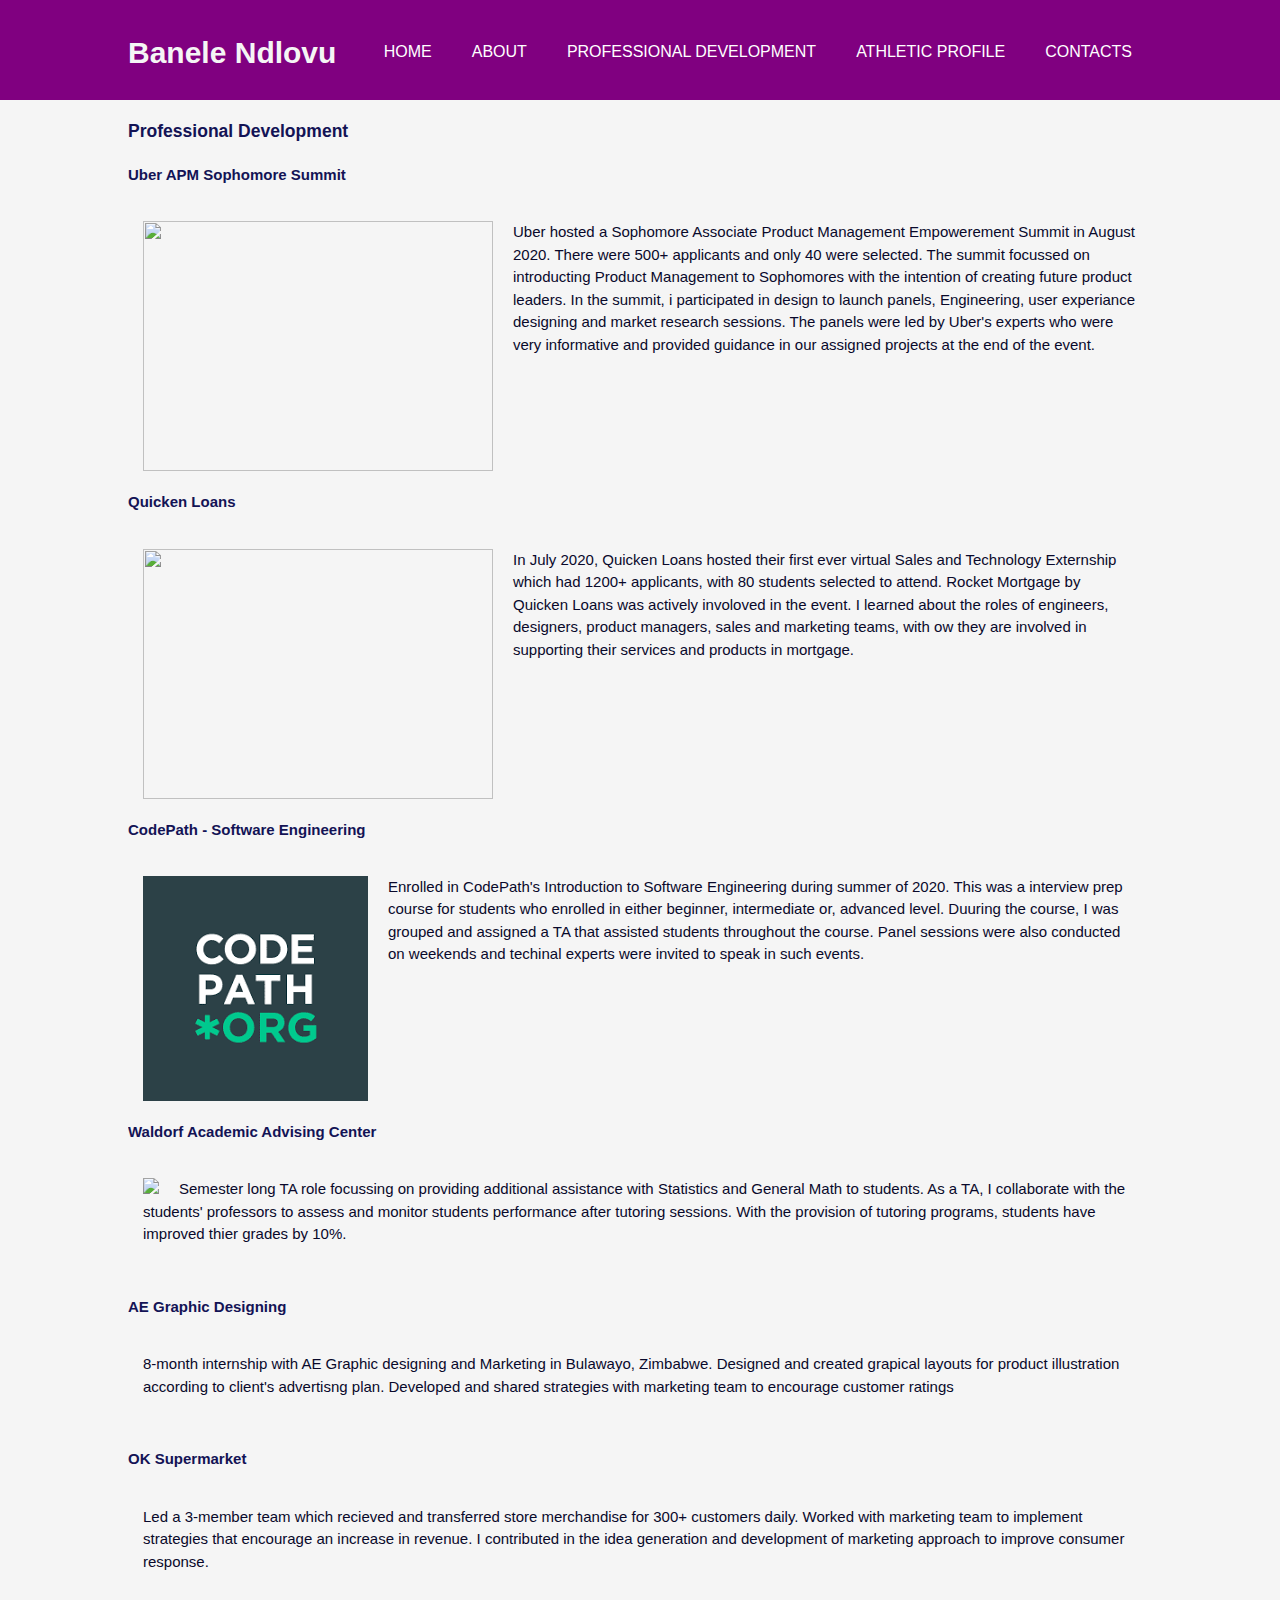
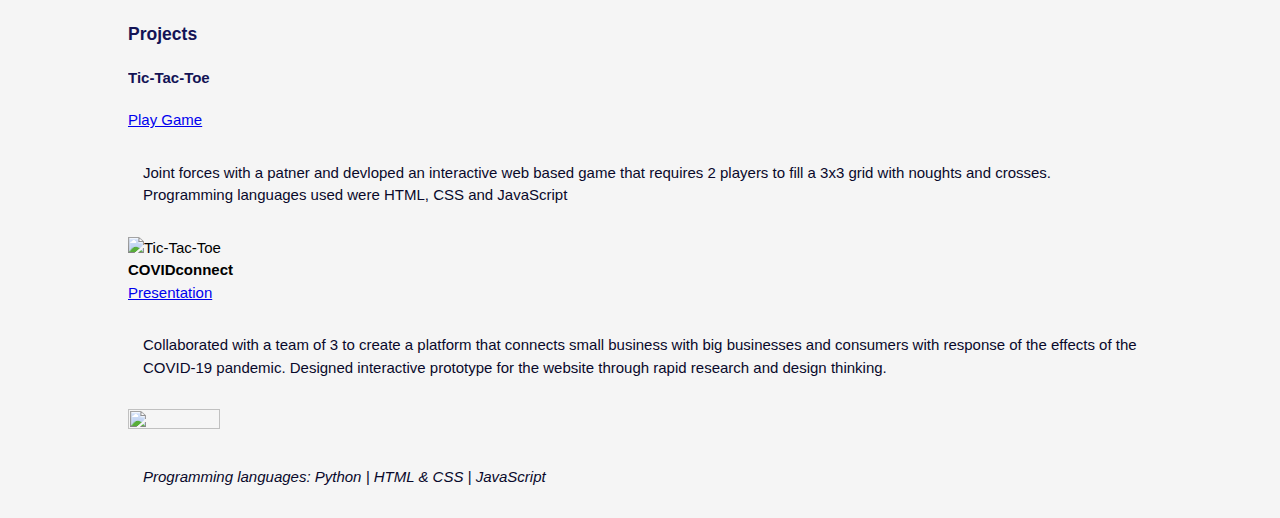
==== professionaldevelopment.html @ 4ebe6af9 "Personal Website" ====
<!DOCTYPE html>
<html>

<head>
    <meta charset="utf-8">
    <meta name="viewport" content="width=device-width, initial-scale=1.0">
    <title>Banele Ndlovu | Professional Development</title>
    <link rel="stylesheet" href="./css/style.css">

</head>

<body>
    <header>
        <div class="container">
            <div id="branding">
                <h1>Banele Ndlovu</h1>
            </div>
            <nav>
                <ul>
                    <li><a href="index.html">Home</a></li>
                    <li><a href="about.html">About</a></li>
                    <li class="current"><a href="professionaldevelopment.html">Professional Development</a></li>
                    <li><a href="athleticprofile.html">Athletic Profile</a></li>
                    <li><a href="contacts.html">Contacts</a></li>
                </ul>
            </nav>
        </div>
    </header>


    <section id="boxes">
        <div class="container">
            <h3>Professional Development</h3>
            <h4> Uber APM Sophomore Summit</h4>
            <p><img src="https://lh3.googleusercontent.com/[base64]w800-h268-no?authuser=0"
                    width="350" height="250" style="float:left; padding-right: 20px;">Uber hosted a Sophomore Associate Product Management Empowerement Summit in August 2020. There were 500+ applicants and only 40 were selected. The summit focussed on introducting
                Product Management to Sophomores with the intention of creating future product leaders. In the summit, i participated in design to launch panels, Engineering, user experiance designing and market research sessions. The panels were led
                by Uber's experts who were very informative and provided guidance in our assigned projects at the end of the event.</p>
        </div>

        <div class="container">
            <h4>Quicken Loans</h4>
            <p><img src="https://lh3.googleusercontent.com/[base64]w800-h400-no?authuser=0"
                    width="350" height="250" style="float:left; padding-right: 20px;">In July 2020, Quicken Loans hosted their first ever virtual Sales and Technology Externship which had 1200+ applicants, with 80 students selected to attend. Rocket Mortgage
                by Quicken Loans was actively involoved in the event. I learned about the roles of engineers, designers, product managers, sales and marketing teams, with ow they are involved in supporting their services and products in mortgage.</p>
        </div>

        <div class="container">
            <h4>CodePath - Software Engineering</h4>
            <p><img src="[data-uri]"
                    style="float:left; padding-right: 20px;">Enrolled in CodePath's Introduction to Software Engineering during summer of 2020. This was a interview prep course for students who enrolled in either beginner, intermediate or, advanced level.
                Duuring the course, I was grouped and assigned a TA that assisted students throughout the course. Panel sessions were also conducted on weekends and techinal experts were invited to speak in such events.</p>
        </div>

        <div class="container">
            <h4>Waldorf Academic Advising Center</h4>
            <p><img src="https://lh3.googleusercontent.com/[base64]w220-h221-no?authuser=0"
                    style="float:left; padding-right: 20px;">Semester long TA role focussing on providing additional assistance with Statistics and General Math to students. As a TA, I collaborate with the students' professors to assess and monitor students
                performance after tutoring sessions. With the provision of tutoring programs, students have improved thier grades by 10%.</p>
        </div>

        <div class="container">
            <h4>AE Graphic Designing</h4>
            <p>8-month internship with AE Graphic designing and Marketing in Bulawayo, Zimbabwe. Designed and created grapical layouts for product illustration according to client's advertisng plan. Developed and shared strategies with marketing team to
                encourage customer ratings</p>
        </div>

        <div class="container">
            <h4>OK Supermarket</h4>
            <p>Led a 3-member team which recieved and transferred store merchandise for 300+ customers daily. Worked with marketing team to implement strategies that encourage an increase in revenue. I contributed in the idea generation and development of
                marketing approach to improve consumer response.</p>
        </div>

    </section>

    <div class="container">
        <h3>Projects</h3>

        <h4><strong>Tic-Tac-Toe</strong></h4>
        <a href="https://banelendlovu.github.io/">Play Game</a>
        <p>Joint forces with a patner and devloped an interactive web based game that requires 2 players to fill a 3x3 grid with noughts and crosses. Programming languages used were HTML, CSS and JavaScript</p>
        <div class="screenshot">
            <img src="https://camo.githubusercontent.com/0631b46a68d14730ba9e0bbf486196029b63996f/68747470733a2f2f696d6775722e636f6d2f6d7857334c556f2e706e67" alt="Tic-Tac-Toe" /><br>
        </div>


        </h4><strong>COVIDconnect</strong></h4><br>

        <a href="https://docs.google.com/presentation/d/1ssASWd2uuWafZ3NIFv8qZAVlJqkCoV0712PIQRDykD4/edit?usp=sharing">Presentation</a>
        <p>Collaborated with a team of 3 to create a platform that connects small business with big businesses and consumers with response of the effects of the COVID-19 pandemic. Designed interactive prototype for the website through rapid research and
            design thinking.
        </p>
        <div class="screenshot">
            <img src="https://lh3.googleusercontent.com/[base64]w559-h663-no?authuser=0">
        </div>

        <p><em>Programming languages: Python | HTML & CSS | JavaScript</em></p>

</body>

</html>
---- css/style.css ----
html {
    scroll-behavior: smooth;
}

#section1 {
    height: 700px;
    background: whitesmoke;
    display: inline-block;
    width: 100%;
}

body {
    font-family: Arial, Helvetica, sans-serif;
    font-size: 15px;
    line-height: 1.5;
    padding: 0;
    margin: 0;
    background-color: whitesmoke;
    overflow-x: hidden;
}

.container {
    width: 80%;
    margin: auto;
    overflow: hidden;
}

ul {
    margin: 0;
    padding: 0;
}


/* header */

header {
    background: purple;
    color: white;
    padding-top: 30px;
    min-height: 70px;
}

header a {
    color: white;
    text-decoration: none;
    text-transform: uppercase;
    font-size: 16px;
}

header li {
    float: left;
    display: inline;
    padding: 0 20px 0 20px;
}

header #branding {
    float: left;
}

header #branding h1 {
    margin: 0;
}

header nav {
    float: right;
    margin-top: 10px;
}

header a:hover {
    color: rgb(124, 120, 120);
    font-weight: bold;
}


/* showcase */

#showcase {
    min-height: 400px;
    text-align: center;
}

#showcase h4 {
    color: rgb(3, 7, 43);
}

#showcase h4 {
    color: rgb(3, 7, 43);
}

h1 {
    background-color: purple;
    color: whitesmoke;
    font-family: sans-serif;
    text-align: center
}

h4 {
    font-family: Arial;
    color: rgb(19, 19, 85);
}

h3 {
    font-family: Arial;
    color: rgb(19, 19, 85);
}

p {
    font-family: Arial;
    color: rgb(9, 9, 43);
    font-weight: 400;
}

.screenshot>img {
    width: 30%;
    height: 30%;
}

.row {
    margin: 8px -16px;
}


/* Add padding BETWEEN each column */

.row,
.row>.column {
    padding: 8px;
}


/* Create four equal columns that floats next to each other */

.column {
    float: left;
    width: 30%;
}


/* Clear floats after rows */

.row:after {
    content: "";
    display: table;
    clear: both;
}


/* Content */

.content {
    background-color: white;
    padding: 10px;
}


/* Responsive layout - makes a two column-layout instead of four columns */

@media screen and (max-width: 900px) {
    .column {
        width: 50%;
    }
}


/* Responsive layout - makes the two columns stack on top of each other instead of next to each other */

@media screen and (max-width: 600px) {
    .column {
        width: 100%;
    }
}


/* Content */

.content {
    background-color: white;
    padding: 10px;
}

p {
    padding: 15px;
    text-align: center;
}

.container>p {
    text-align: left;
}

.button {
    background-color: purple;
    border: none;
    border-radius: 4px;
    color: white;
    padding: 10px 24px;
    text-align: center;
    text-decoration: none;
    display: inline-block;
    font-size: 15px;
    margin: 4px 2px;
    margin-left: 200px;
    margin-bottom: 50px;
}


/* Style the footer */

.footer {
    background-color: purple;
    text-align: center;
    padding-left: 50px;
    width: 100%;
    left: 20px;
    bottom: 0;
    margin: auto;
}

.footer>p {
    color: white;
}


/* Media Queries */

@media(max-width: 768px) {
    header #branding,
    header nav header nav li {
        float: none;
        text-align: center;
        width: 100%;
    }
}
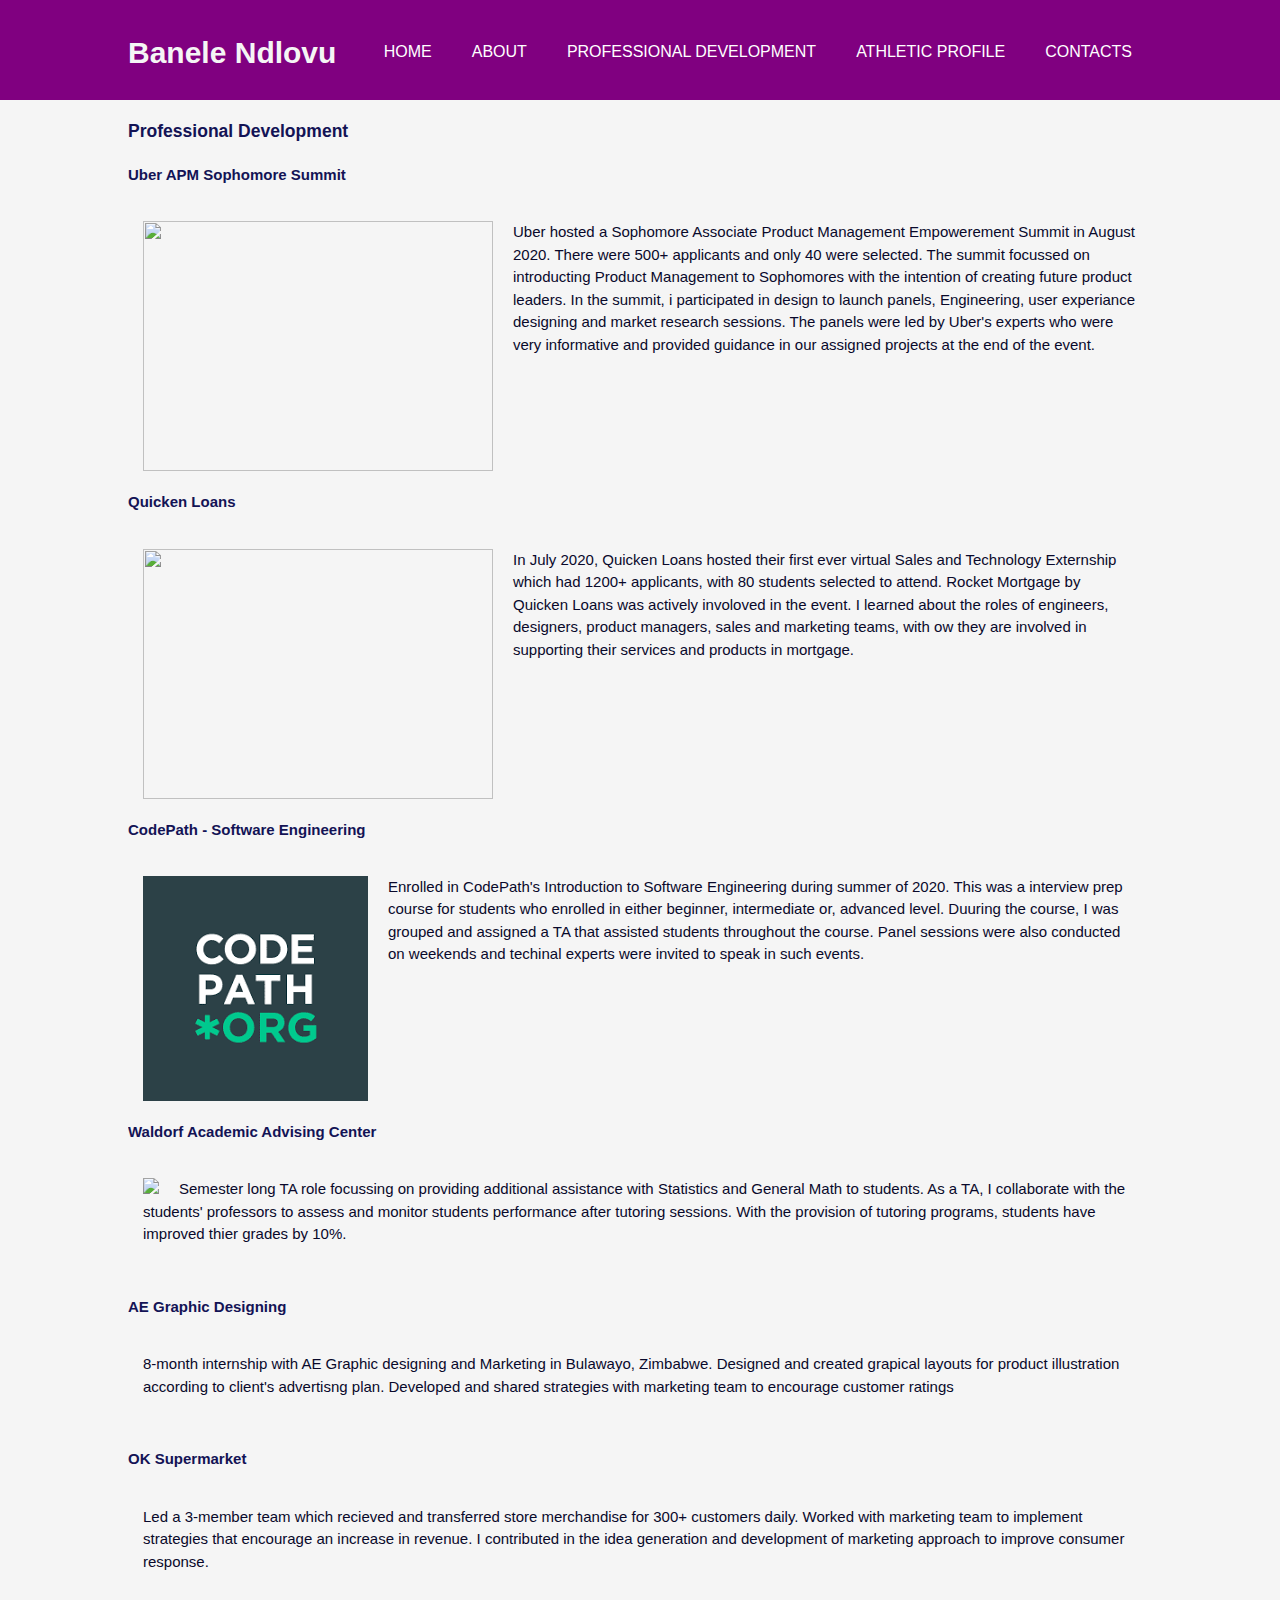
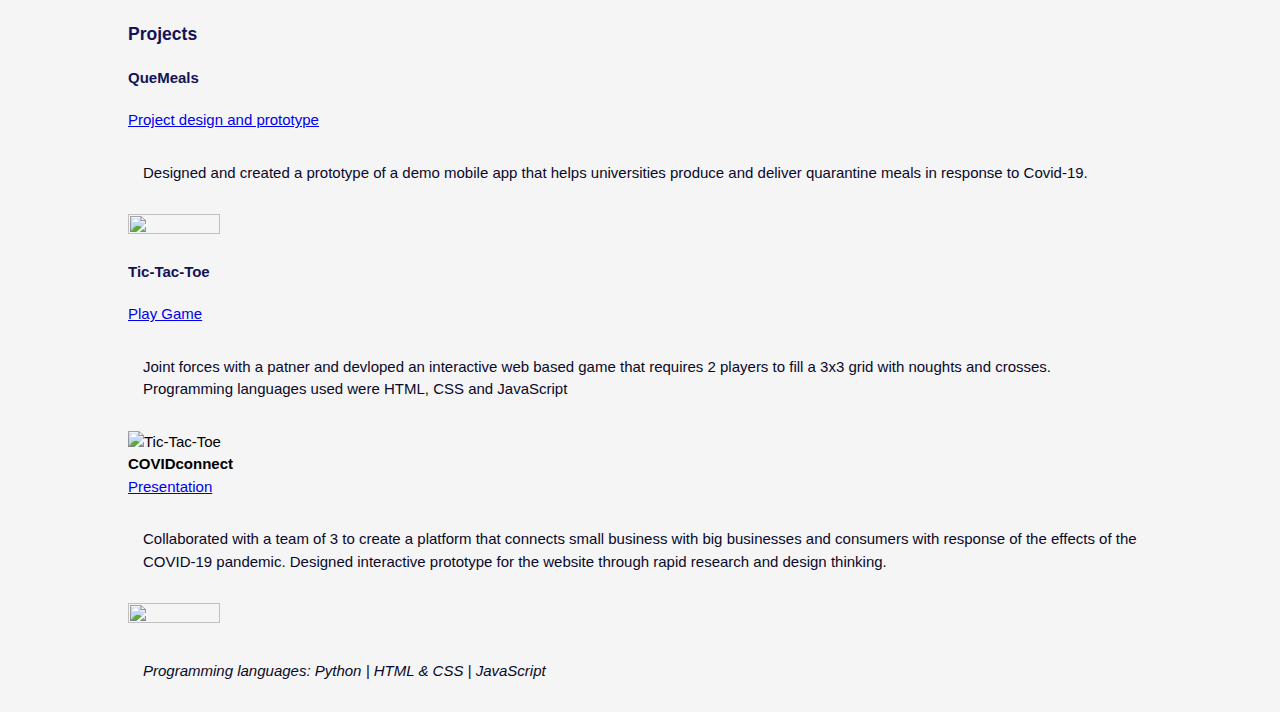
==== commit efa10432: "Update professionaldevelopment.html" ====
--- a/professionaldevelopment.html
+++ b/professionaldevelopment.html
@@ -75,6 +75,13 @@
 
     <div class="container">
         <h3>Projects</h3>
+        
+         <h4><strong>QueMeals</strong></h4>
+        <a href="https://www.notion.so/Q-App-Project-7599f1d08961477cbd1fedf4427a36d2">Project design and prototype</a>
+        <p>Designed and created a prototype of a demo mobile app that helps universities produce and deliver quarantine meals in response to Covid-19.</p>
+        <div class="screenshot">
+            <img src="https://lh3.googleusercontent.com/[base64]s200-no?authuser=0">
+        </div>
 
         <h4><strong>Tic-Tac-Toe</strong></h4>
         <a href="https://banelendlovu.github.io/">Play Game</a>
@@ -98,4 +105,4 @@
 
 </body>
 
-</html>+</html>
